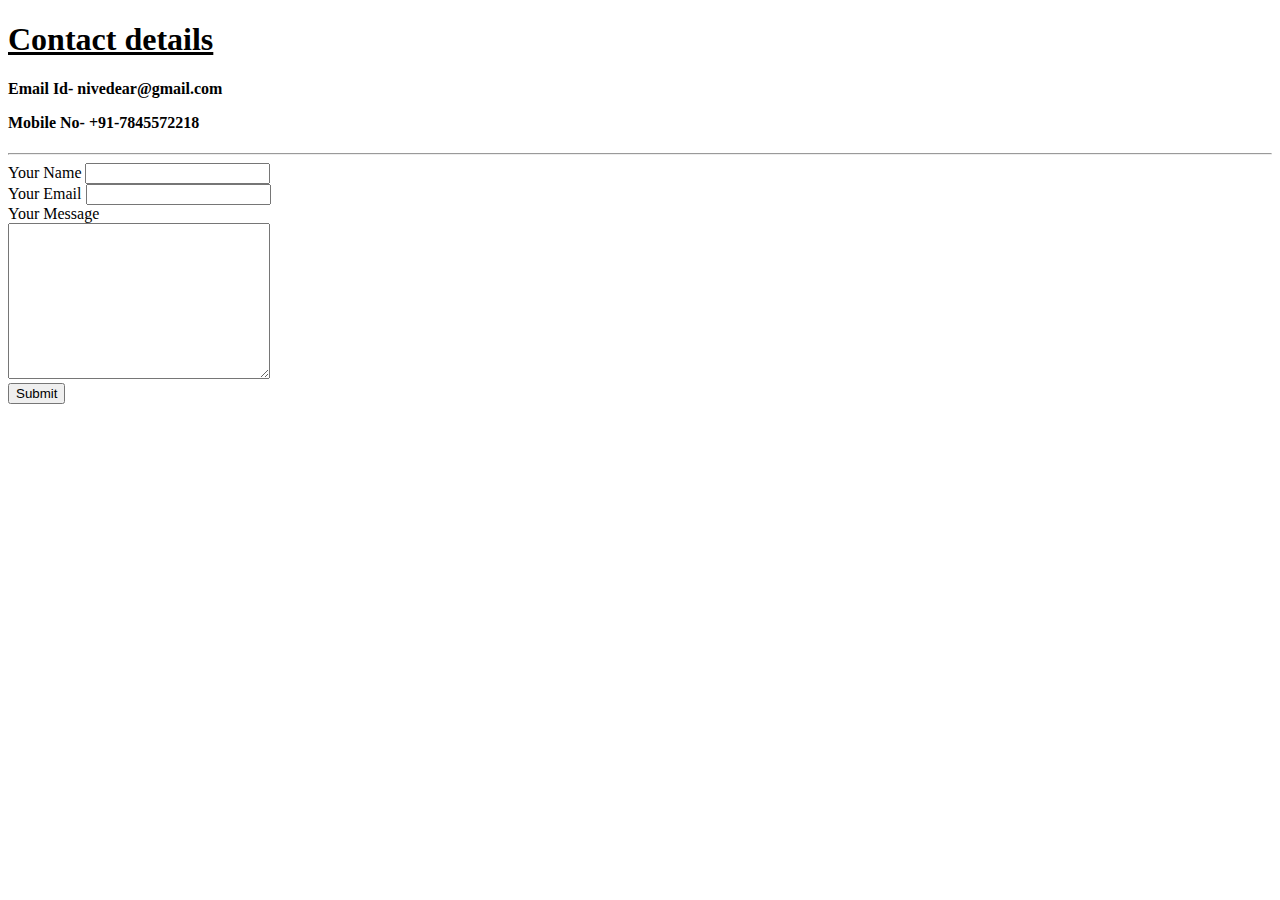
==== Contact.html @ 2f6fc133 "Added initial CV website files" ====
<!DOCTYPE html>
<html lang="en" dir="ltr">
  <head>
    <meta charset="utf-8">
    <title>My Contact</title>
  </head>
  <body>
    <h1><u>Contact details</u></h1>
    <p><h4>Email Id- nivedear@gmail.com</p>
    <p>  Mobile No- +91-7845572218</p></h4>
<hr>
<form action="mailto:nivedear@gmail.com" method="post" enctype="text/plain">
  <label>Your Name</label>
  <input type="text" name="Your Name" value=""><br>
  <label>Your Email</label>
  <input type="email" name="Your Email" value=""><br>
  <label>Your Message</label><br>
  <textarea name="Your message" rows="10" cols="30"></textarea><br>

  <input type="submit" name="">

</form>
  </body>
</html>
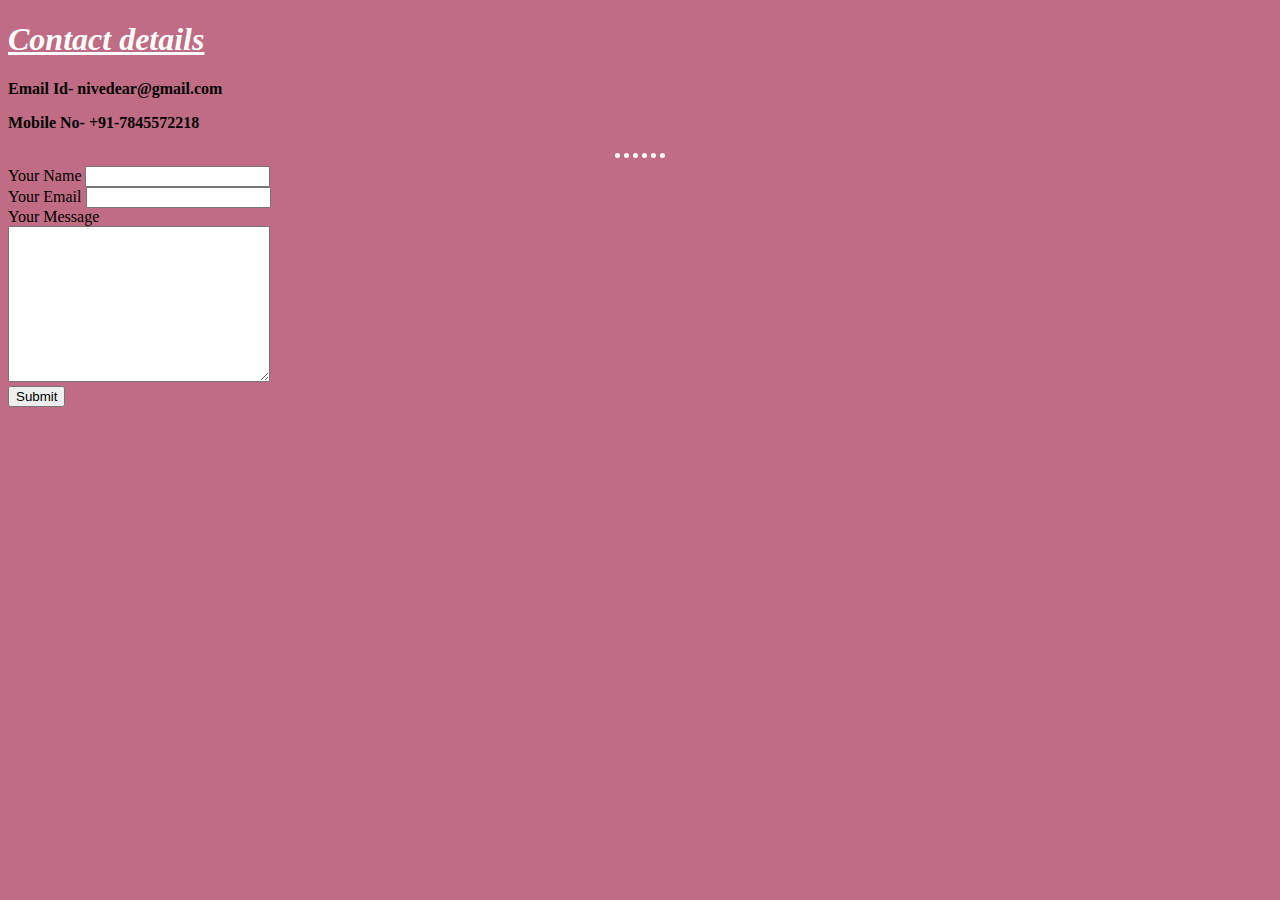
==== commit d433538f: "adding all html related files in GIT" ====
--- a/Contact.html
+++ b/Contact.html
@@ -1,24 +1,25 @@
-<!DOCTYPE html>
-<html lang="en" dir="ltr">
-  <head>
-    <meta charset="utf-8">
-    <title>My Contact</title>
-  </head>
-  <body>
-    <h1><u>Contact details</u></h1>
-    <p><h4>Email Id- nivedear@gmail.com</p>
-    <p>  Mobile No- +91-7845572218</p></h4>
-<hr>
-<form action="mailto:nivedear@gmail.com" method="post" enctype="text/plain">
-  <label>Your Name</label>
-  <input type="text" name="Your Name" value=""><br>
-  <label>Your Email</label>
-  <input type="email" name="Your Email" value=""><br>
-  <label>Your Message</label><br>
-  <textarea name="Your message" rows="10" cols="30"></textarea><br>
-
-  <input type="submit" name="">
-
-</form>
-  </body>
-</html>
+<!DOCTYPE html>
+<html lang="en" dir="ltr">
+  <head>
+    <meta charset="utf-8">
+    <title>My Contact</title>
+    <link rel="stylesheet" href="css/style.css">
+  </head>
+  <body>
+    <h1><u>Contact details</u></h1>
+    <p><h4>Email Id- nivedear@gmail.com</p>
+    <p>  Mobile No- +91-7845572218</p></h4>
+<hr>
+<form action="mailto:nivedear@gmail.com" method="post" enctype="text/plain">
+  <label>Your Name</label>
+  <input type="text" name="Your Name" value=""><br>
+  <label>Your Email</label>
+  <input type="email" name="Your Email" value=""><br>
+  <label>Your Message</label><br>
+  <textarea name="Your message" rows="10" cols="30"></textarea><br>
+
+  <input type="submit" name="">
+
+</form>
+  </body>
+</html>
--- a/css/style.css
+++ b/css/style.css
@@ -0,0 +1,21 @@
+body{
+  background-color: #c06c84;
+      }
+img{
+    border-radius: 50%;
+      }
+hr
+{
+border-style: none;
+border-top-style: dotted;
+border-color: white;
+border-width: 5px;
+width: 50px;
+}
+h1{
+  color: white;
+  font-style: oblique;
+}
+h3{
+  color: #27296d;
+}
